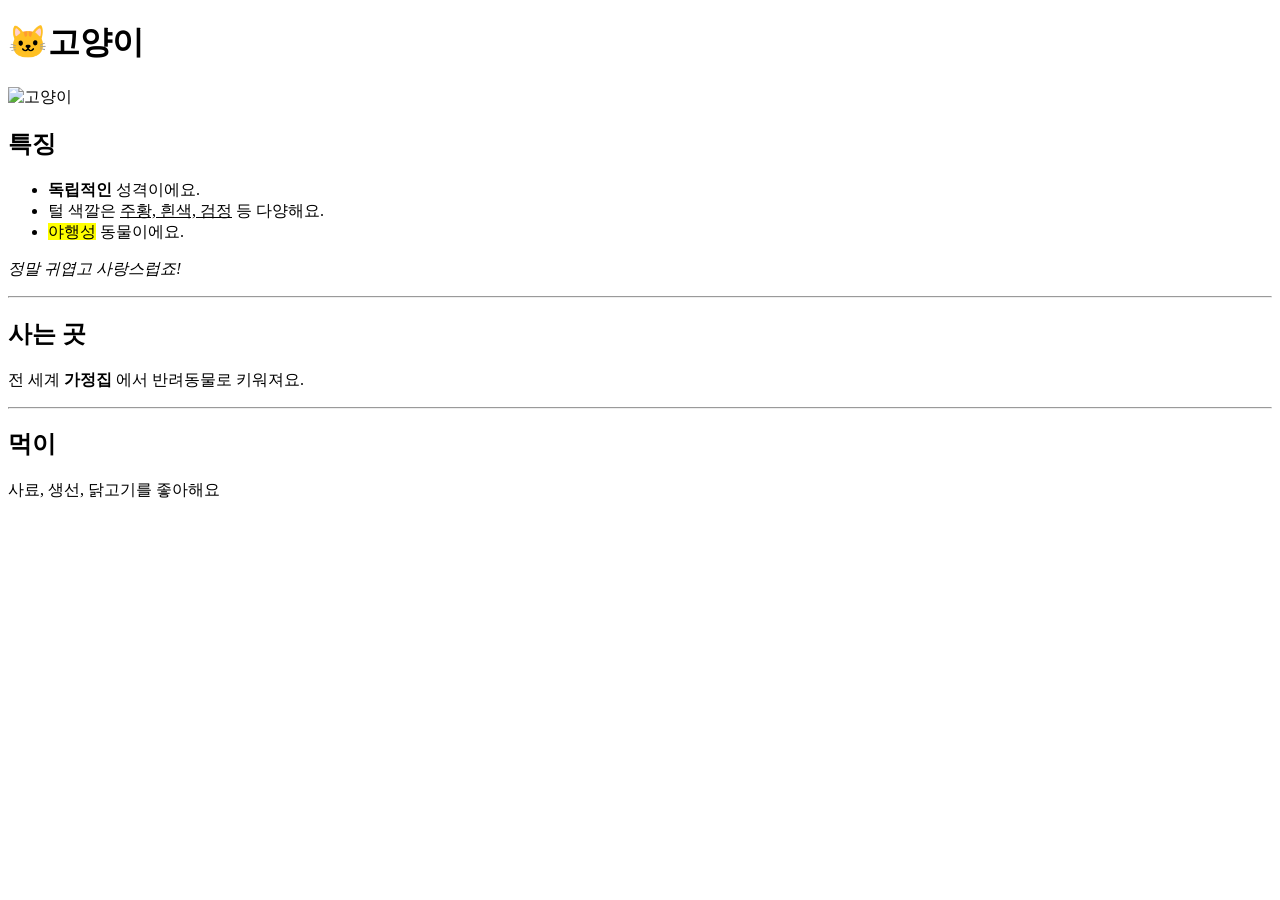
==== animal.html @ ba210e76 "Add files via upload" ====
<!DOCTYPE html>
<html lang="ko">
<head>
    <meta charset="UTF-8">
    <meta http-equiv="X-UA-Compatible" content="IE=edge">
    <meta name="viewport" content="width=device-width, initial-scale=1.0">
    <title>animal</title>
</head>
<body>
    <h1>🐱고양이</h1>
    <img src="https://cdn.eyesmag.com/content/uploads/posts/2024/10/23/shutterstock_2500953971-3c494ea8-0ac0-4f8d-a962-e47db09215a0.jpg" alt="고양이" width="150" title="괭이">
    <h2>특징</h2>
    <ul>
        <li><strong>독립적인</strong> 성격이에요.</li>
        <li>털 색깔은 <u>주황, 흰색, 검정</u> 등 다양해요.</li>
        <li><mark>야행성</mark> 동물이에요.</li>
    </ul>
    <p><em>정말 귀엽고 사랑스럽죠!</em></p>
    <hr>
    <h2>사는 곳</h2>
    <p>전 세계 <strong>가정집</strong> 에서 반려동물로 키워져요.</p>
    <hr>
    <h2>먹이</h2>
    <p>사료, 생선, 닭고기를 좋아해요</p>
</body>
</html>
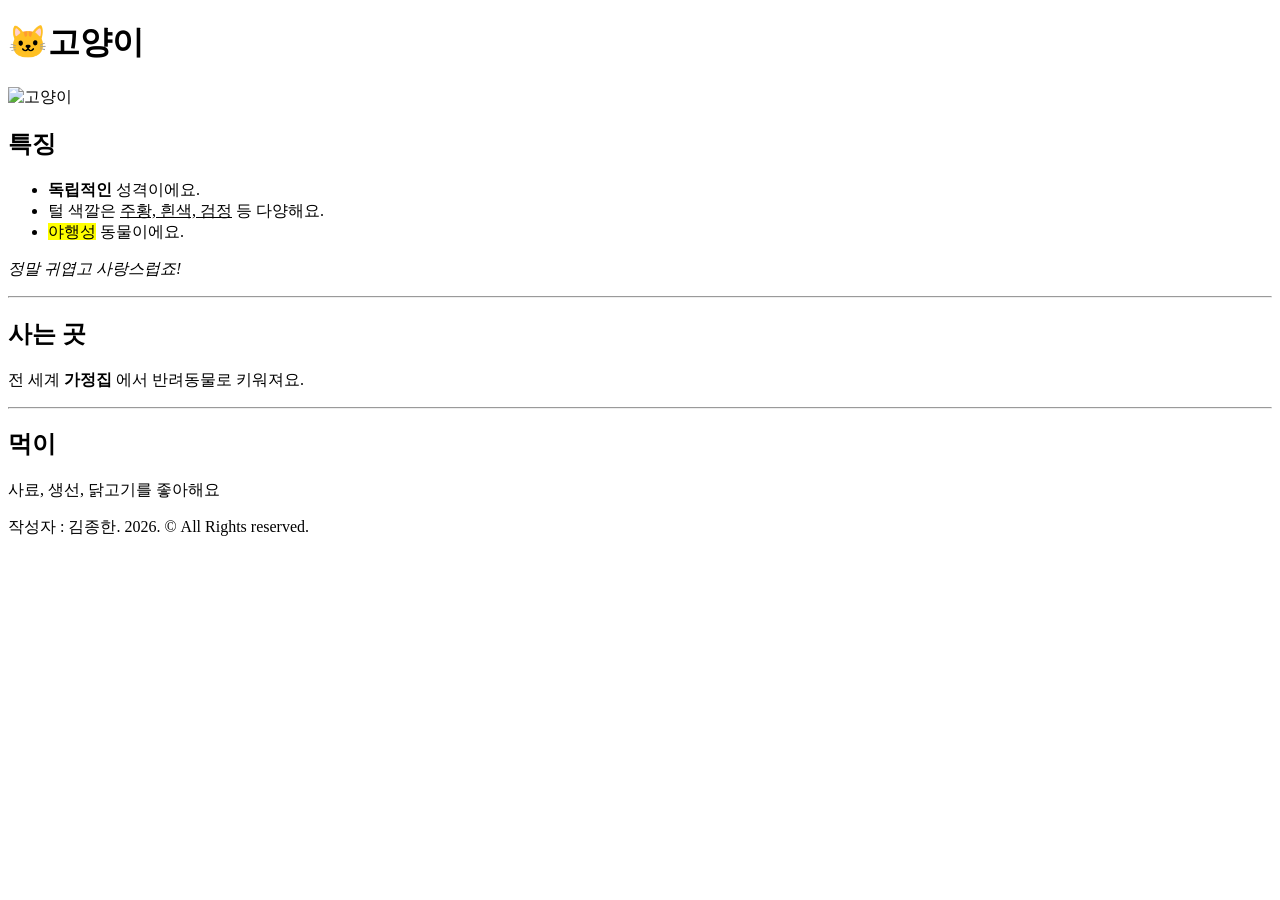
==== commit 5b126c6a: "Add files via upload" ====
--- a/animal.html
+++ b/animal.html
@@ -7,20 +7,27 @@
     <title>animal</title>
 </head>
 <body>
-    <h1>🐱고양이</h1>
-    <img src="https://cdn.eyesmag.com/content/uploads/posts/2024/10/23/shutterstock_2500953971-3c494ea8-0ac0-4f8d-a962-e47db09215a0.jpg" alt="고양이" width="150" title="괭이">
-    <h2>특징</h2>
-    <ul>
-        <li><strong>독립적인</strong> 성격이에요.</li>
-        <li>털 색깔은 <u>주황, 흰색, 검정</u> 등 다양해요.</li>
-        <li><mark>야행성</mark> 동물이에요.</li>
-    </ul>
-    <p><em>정말 귀엽고 사랑스럽죠!</em></p>
-    <hr>
-    <h2>사는 곳</h2>
-    <p>전 세계 <strong>가정집</strong> 에서 반려동물로 키워져요.</p>
-    <hr>
-    <h2>먹이</h2>
-    <p>사료, 생선, 닭고기를 좋아해요</p>
+    <header>
+        <h1>🐱고양이</h1>
+        <img src="https://cdn.eyesmag.com/content/uploads/posts/2024/10/23/shutterstock_2500953971-3c494ea8-0ac0-4f8d-a962-e47db09215a0.jpg" alt="고양이" width="150" title="괭이">
+    </header>
+    <main>
+        <h2>특징</h2>
+        <ul>
+            <li><strong>독립적인</strong> 성격이에요.</li>
+            <li>털 색깔은 <u>주황, 흰색, 검정</u> 등 다양해요.</li>
+            <li><mark>야행성</mark> 동물이에요.</li>
+        </ul>
+        <p><em>정말 귀엽고 사랑스럽죠!</em></p>
+        <hr>
+        <h2>사는 곳</h2>
+        <p>전 세계 <strong>가정집</strong> 에서 반려동물로 키워져요.</p>
+        <hr>
+        <h2>먹이</h2>
+        <p>사료, 생선, 닭고기를 좋아해요</p>
+    </main>
+    <footer>
+        <p>작성자 : 김종한. 2026. &copy; All Rights reserved.</p>
+    </footer>
 </body>
 </html>
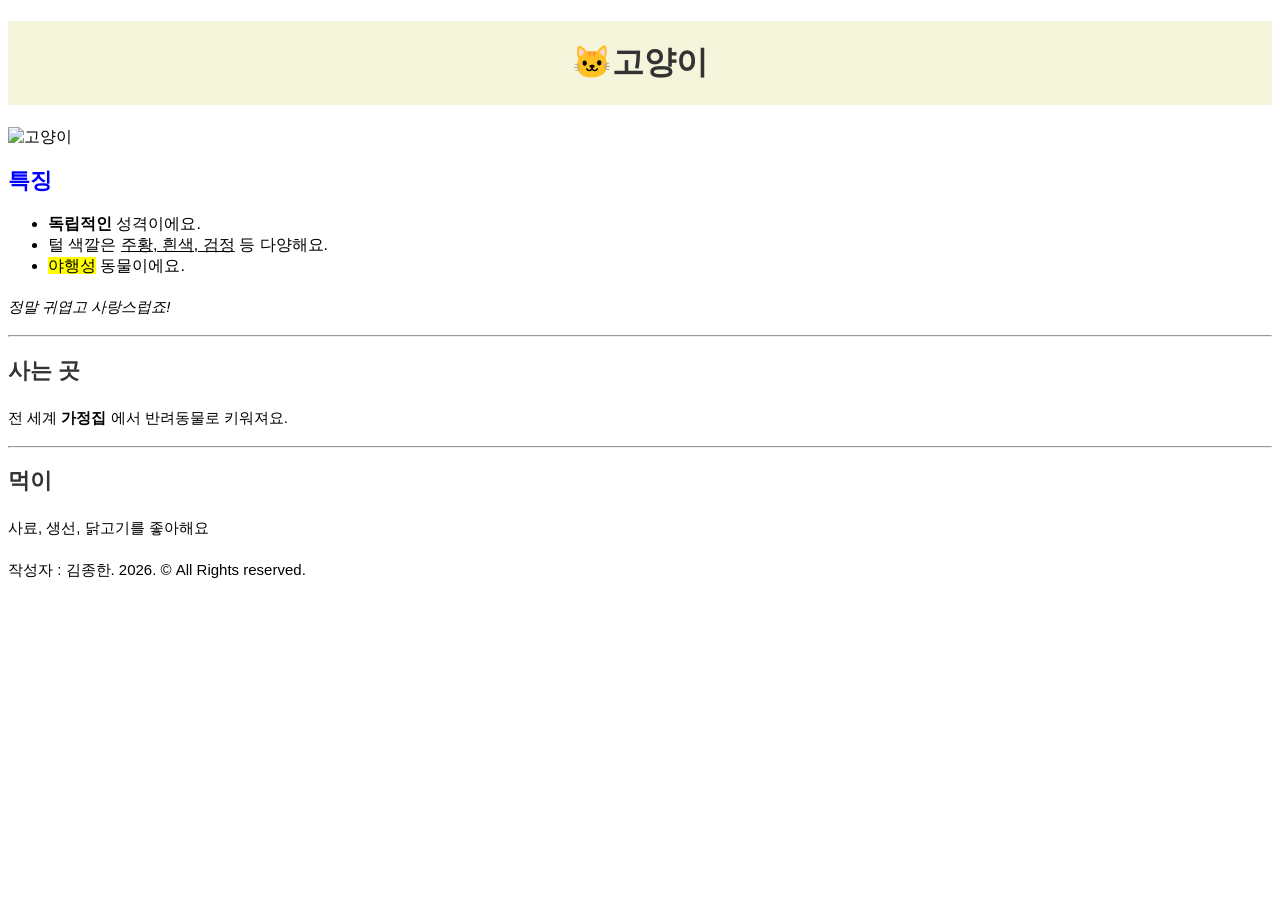
==== commit 1f3cb1b0: "Add files via upload" ====
--- a/animal.html
+++ b/animal.html
@@ -5,14 +5,15 @@
     <meta http-equiv="X-UA-Compatible" content="IE=edge">
     <meta name="viewport" content="width=device-width, initial-scale=1.0">
     <title>animal</title>
+    <link rel="stylesheet" href="kjhcss/animal.css">
 </head>
 <body>
     <header>
-        <h1>🐱고양이</h1>
+        <h1 id="main-title">🐱고양이</h1>
         <img src="https://cdn.eyesmag.com/content/uploads/posts/2024/10/23/shutterstock_2500953971-3c494ea8-0ac0-4f8d-a962-e47db09215a0.jpg" alt="고양이" width="150" title="괭이">
     </header>
     <main>
-        <h2>특징</h2>
+        <h2 class="animal-name">특징</h2>
         <ul>
             <li><strong>독립적인</strong> 성격이에요.</li>
             <li>털 색깔은 <u>주황, 흰색, 검정</u> 등 다양해요.</li>
--- a/kjhcss/animal.css
+++ b/kjhcss/animal.css
@@ -0,0 +1,35 @@
+/*
+1 animal.html 의 <head> 안에 <link rel="stylesheet" href="css/animal.css"> 를 추가해서 외부 CSS 파일을 연결하세요
+2 태그 선택자로 body 에 font-family를 설정하세요 — 구글 폰트 또는 기본 sans-serif 계열 사용
+3 태그 선택자로 h1 의 color를 원하는 색으로 지정하고, text-align: center를 적용하세요
+4 태그 선택자로 p 에 line-height: 1.8 과 font-size: 15px 를 설정하세요
+5 동물 이름이 있는 태그 (예: h2) 에 color와 font-weight: 700을 설정하세요
+6 a 태그에 text-decoration: none을 적용해서 밑줄을 없애세요
+
+추가1 동물 이름 태그에 class="animal-name"을 추가하고,
+클래스 선택자로 font-size와 color를 스타일하세요
+추가2 페이지 제목이 있는 <h1> 을 감싼 요소에 id="main-title"을 추가하고,
+id 선택자로 background-color와 padding을 설정하세요
+추가3 동일한 스타일을 여러 태그에 동시 적용하는 다중 태그 선택자를 1개 이상 사용하세요
+예시 : h1, h2 { color: #333; }
+
+css/animal.css 
+body { font-family: 'Noto Sans KR', sans-serif; line-height: 1.6; }
+h1 { color: #1a5fa8; text-align: center; }
+.animal-name { font-size: 22px; font-weight: 700; color: #c8390a; }
+
+CSS 파일을 별도로 만들고 <link> 로 연결했나요?
+태그 선택자를 사용했나요? (body, h1, p, a 등)
+클래스 선택자를 사용했나요? (.클래스이름)
+id 선택자를 사용했나요? (#아이디이름)
+color 값을 헥사코드 또는 rgb() 로 표기했나요?
+*/
+
+body {font-family:'Noto Sans KR', sans-serif;}
+h1 {color: #1a5fa8; text-align: center;}
+p {line-height: 1.8; font-size: 15px;}
+h2 {font-size: 22px; font-weight: 700; color: #c8390a;}
+a {text-decoration: none;}
+.animal-name {font-size: 22px; font-weight: 700; color: blue;}
+#main-title {background-color: beige; padding: 20px;}
+h1, h2 {color: #333;}
